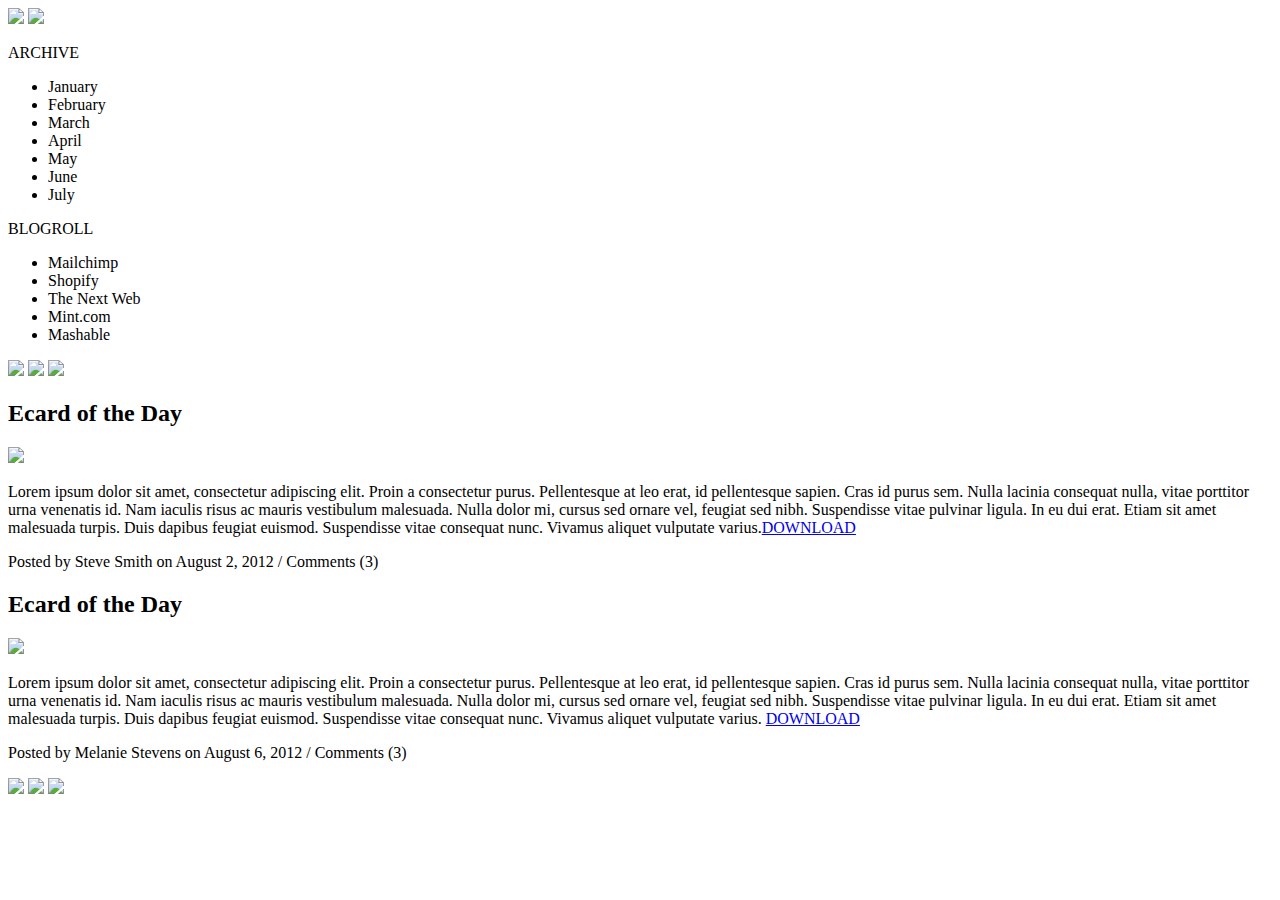
==== index.html @ 8e7186bd "Added all html elements to the page" ====
<!DOCTYPE html>
<html>
<head>
    <title>eCard.ly</title>
    <link rel="stylesheet" type="text/css" href="css/normalize.css">
    <link rel="stylesheet" type="text/css" href="css/reset.css">
    <link rel="stylesheet" type="text/css" href="css/style.css">


</head>
<body>
    <header>
        <img src="images/background.jpg" />
        <img src="images/logo.png" />
    </header>
    <main>
        <!-- left side, nav bar -->
        <div id="nav">
            <div id="archive">
                <p>ARCHIVE</p>
                <ul>
                    <li>January</li>
                    <li>February</li>
                    <li>March</li>
                    <li>April</li>
                    <li>May</li>
                    <li>June</li>
                    <li>July</li>
                </ul>
            </div>
            <div id="blogRoll">
                <p>BLOGROLL</p>
                <ul>
                    <li>Mailchimp</li>
                    <li>Shopify</li>
                    <li>The Next Web</li>
                    <li>Mint.com</li>
                    <li>Mashable</li>
                </ul>
            </div>
            <img src="images/ad-cut-and-paste.gif" />
            <img src="images/ad-postcard-tee.png" />
            <img src="images/ad-submit-your-own.png" />

        </div/>
        <!-- right side, blog posts -->
        <div id="mainBody">
            <!-- individual blog post #1 -->
            <div class="blogPost">
                <h2>Ecard of the Day</h2>
                <img src="images/ecard-nycstartups.jpg" />
                <p>Lorem ipsum dolor sit amet, consectetur adipiscing elit. Proin a consectetur purus. Pellentesque at leo erat, id pellentesque sapien. Cras id purus sem. Nulla lacinia consequat nulla, vitae porttitor urna venenatis id. Nam iaculis risus ac mauris vestibulum malesuada. Nulla dolor mi, cursus sed ornare vel, feugiat sed nibh. Suspendisse vitae pulvinar ligula. In eu dui erat. Etiam sit amet malesuada turpis. Duis dapibus feugiat euismod. Suspendisse vitae consequat nunc. Vivamus aliquet vulputate varius.<a href="#">DOWNLOAD</a></p>
                <p> Posted by Steve Smith on August 2, 2012 / Comments (3)</p>
            </div>
            <!-- individual blog post #2 -->
            <div class="blogPost">
                <h2>Ecard of the Day</h2>
                <img src="images/ecard-courage.jpg" />
                <p>Lorem ipsum dolor sit amet, consectetur adipiscing elit. Proin a consectetur purus. Pellentesque at leo erat, id pellentesque sapien. Cras id purus sem. Nulla lacinia consequat nulla, vitae porttitor urna venenatis id. Nam iaculis risus ac mauris vestibulum malesuada. Nulla dolor mi, cursus sed ornare vel, feugiat sed nibh. Suspendisse vitae pulvinar ligula. In eu dui erat. Etiam sit amet malesuada turpis. Duis dapibus feugiat euismod. Suspendisse vitae consequat nunc. Vivamus aliquet vulputate varius. <a href="#">DOWNLOAD</a></p>
                <p> Posted by Melanie Stevens on August 6, 2012 / Comments (3)</p>
            </div>
        </div>
    </main>
<footer>
    <img class="socialLink" src="images/social-icon-facebook.png" />
    <img class="socialLink" src="images/social-icon-twitter.png" />
    <img class="socialLink" src="images/social-icon-pinterest.png" />
</footer>

</body>
</html>
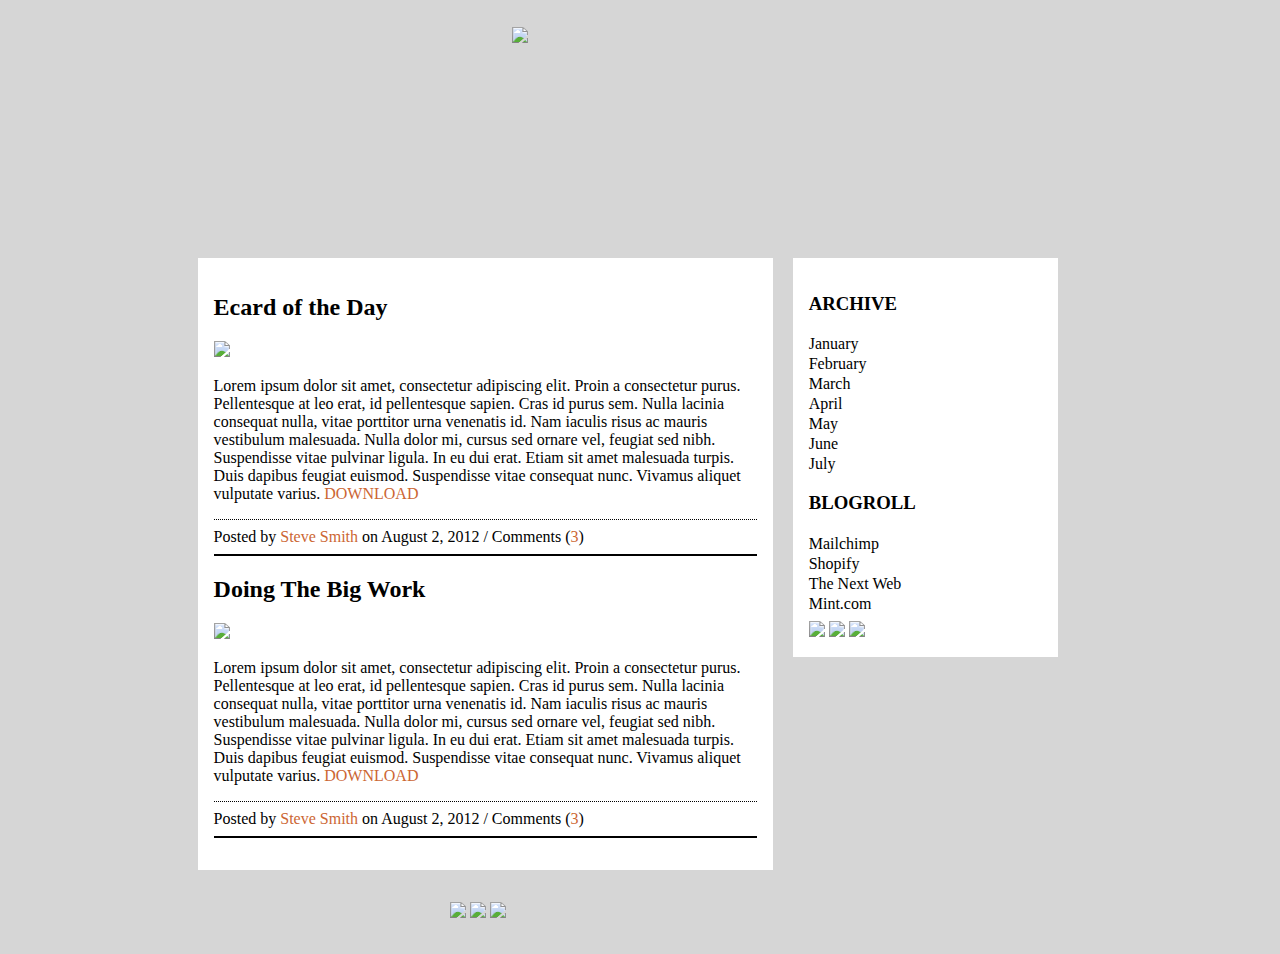
==== commit c05337e5: "updated css and html file" ====
--- a/index.html
+++ b/index.html
@@ -1,71 +1,71 @@
 <!DOCTYPE html>
 <html>
 <head>
-    <title>eCard.ly</title>
-    <link rel="stylesheet" type="text/css" href="css/normalize.css">
-    <link rel="stylesheet" type="text/css" href="css/reset.css">
-    <link rel="stylesheet" type="text/css" href="css/style.css">
-
+  <title>Ecard.ly</title>
+  <link rel="stylesheet" href="css/normalize.css">
+  <link rel="stylesheet" href="css/style.css">
 
 </head>
 <body>
-    <header>
-        <img src="images/background.jpg" />
-        <img src="images/logo.png" />
-    </header>
+
+  <header>
+    <img src="images/logo.png" />
+  </header>
+  <div id="container">
     <main>
-        <!-- left side, nav bar -->
-        <div id="nav">
-            <div id="archive">
-                <p>ARCHIVE</p>
-                <ul>
-                    <li>January</li>
-                    <li>February</li>
-                    <li>March</li>
-                    <li>April</li>
-                    <li>May</li>
-                    <li>June</li>
-                    <li>July</li>
-                </ul>
-            </div>
-            <div id="blogRoll">
-                <p>BLOGROLL</p>
-                <ul>
-                    <li>Mailchimp</li>
-                    <li>Shopify</li>
-                    <li>The Next Web</li>
-                    <li>Mint.com</li>
-                    <li>Mashable</li>
-                </ul>
-            </div>
-            <img src="images/ad-cut-and-paste.gif" />
-            <img src="images/ad-postcard-tee.png" />
-            <img src="images/ad-submit-your-own.png" />
+      <article>
+        <h2>Ecard of the Day</h2>
+        <img src="images/ecard-nycstartups.jpg" />
+        <p>Lorem ipsum dolor sit amet, consectetur adipiscing elit. Proin a consectetur purus. Pellentesque at leo erat, id pellentesque sapien. Cras id purus sem. Nulla lacinia consequat nulla, vitae porttitor urna venenatis id. Nam iaculis risus ac mauris vestibulum malesuada. Nulla dolor mi, cursus sed ornare vel, feugiat sed nibh. Suspendisse vitae pulvinar ligula. In eu dui erat. Etiam sit amet malesuada turpis. Duis dapibus feugiat euismod. Suspendisse vitae consequat nunc. Vivamus aliquet vulputate varius. <a href="#">DOWNLOAD</a></p>
 
-        </div/>
-        <!-- right side, blog posts -->
-        <div id="mainBody">
-            <!-- individual blog post #1 -->
-            <div class="blogPost">
-                <h2>Ecard of the Day</h2>
-                <img src="images/ecard-nycstartups.jpg" />
-                <p>Lorem ipsum dolor sit amet, consectetur adipiscing elit. Proin a consectetur purus. Pellentesque at leo erat, id pellentesque sapien. Cras id purus sem. Nulla lacinia consequat nulla, vitae porttitor urna venenatis id. Nam iaculis risus ac mauris vestibulum malesuada. Nulla dolor mi, cursus sed ornare vel, feugiat sed nibh. Suspendisse vitae pulvinar ligula. In eu dui erat. Etiam sit amet malesuada turpis. Duis dapibus feugiat euismod. Suspendisse vitae consequat nunc. Vivamus aliquet vulputate varius.<a href="#">DOWNLOAD</a></p>
-                <p> Posted by Steve Smith on August 2, 2012 / Comments (3)</p>
-            </div>
-            <!-- individual blog post #2 -->
-            <div class="blogPost">
-                <h2>Ecard of the Day</h2>
-                <img src="images/ecard-courage.jpg" />
-                <p>Lorem ipsum dolor sit amet, consectetur adipiscing elit. Proin a consectetur purus. Pellentesque at leo erat, id pellentesque sapien. Cras id purus sem. Nulla lacinia consequat nulla, vitae porttitor urna venenatis id. Nam iaculis risus ac mauris vestibulum malesuada. Nulla dolor mi, cursus sed ornare vel, feugiat sed nibh. Suspendisse vitae pulvinar ligula. In eu dui erat. Etiam sit amet malesuada turpis. Duis dapibus feugiat euismod. Suspendisse vitae consequat nunc. Vivamus aliquet vulputate varius. <a href="#">DOWNLOAD</a></p>
-                <p> Posted by Melanie Stevens on August 6, 2012 / Comments (3)</p>
-            </div>
-        </div>
+        <p class="postInfo">Posted by <a href="#">Steve Smith</a> on August 2, 2012 / Comments (<a href="#">3</a>)</p>
+      </article>
+
+      <article>
+        <h2>Doing The Big Work</h2>
+        <img src="images/ecard-courage.jpg" />
+        <p>Lorem ipsum dolor sit amet, consectetur adipiscing elit. Proin a consectetur purus. Pellentesque at leo erat, id pellentesque sapien. Cras id purus sem. Nulla lacinia consequat nulla, vitae porttitor urna venenatis id. Nam iaculis risus ac mauris vestibulum malesuada. Nulla dolor mi, cursus sed ornare vel, feugiat sed nibh. Suspendisse vitae pulvinar ligula. In eu dui erat. Etiam sit amet malesuada turpis. Duis dapibus feugiat euismod. Suspendisse vitae consequat nunc. Vivamus aliquet vulputate varius. <a href="#">DOWNLOAD</a></p>
+
+        <p class="postInfo">Posted by <a href="#">Steve Smith</a> on August 2, 2012 / Comments (<a href="#">3</a>)</p>
+      </article>
+
     </main>
-<footer>
-    <img class="socialLink" src="images/social-icon-facebook.png" />
-    <img class="socialLink" src="images/social-icon-twitter.png" />
-    <img class="socialLink" src="images/social-icon-pinterest.png" />
-</footer>
+
+    <aside>
+
+        <h3>ARCHIVE</h3>
+        <a href="#">January</a>
+        <a href="#">February</a>
+        <a href="#">March</a>
+        <a href="#">April</a>
+        <a href="#">May</a>
+        <a href="#">June</a>
+        <a href="#">July</a>
+
+
+        <h3>BLOGROLL</h3>
+        <a href="#">Mailchimp</a>
+        <a href="#">Shopify</a>
+        <a href="#">The Next Web</a>
+        <a href="#">Mint.com</a>
+
+
+
+        <img src="images/ad-cut-and-paste.gif"/>
+        <img src="images/ad-postcard-tee.png"/>
+        <img src="images/ad-submit-your-own.png"/>
+
+    </aside>
+
+  </div>
+
+  <footer>
+    <div>
+      <a href="#"><img src="images/social-icon-twitter.png" /></a>
+      <a href="#"><img src="images/social-icon-facebook.png" /></a>
+      <a href="#"><img src="images/social-icon-pinterest.png" /></a>
+    </div>
+  </footer>
 
 </body>
 </html>
--- a/css/style.css
+++ b/css/style.css
@@ -0,0 +1,79 @@
+/******* Header *********/
+* {
+  box-sizing: border-box;
+}
+header {
+  background-image: url("../images/background.jpg");
+  height: 150px;
+}
+
+header img {
+  position:absolute;
+  left: 40%;
+  top: 3%;
+}
+
+/******* Main *********/
+
+body {
+  background-color: #d6d6d6;
+  color: #000;
+}
+
+main {
+  width: 65%;
+  background-color: white;
+  display: inline-block;
+  vertical-align: top;
+  padding:1em;
+}
+
+main a {
+  color:#cc6633;
+  text-decoration: none;
+}
+
+#container {
+  width:70%;
+  margin: 0 auto;
+  margin-top: 100px;
+}
+
+#container img {
+  max-width: 100%;
+}
+
+.postInfo {
+  border-top:1px dotted black;
+  border-bottom: 2px solid black;
+  padding: .5em 0;
+}
+
+/******* Aside *********/
+
+aside {
+  width: 30%;
+  background-color: white;
+  display: inline-block;
+  vertical-align: top;
+  padding: 1em;
+  margin-left: 1em;
+}
+aside a {
+  display: block;
+  padding-top: 2px;
+  text-decoration: none;
+  color: #000;
+}
+aside img {
+  padding-top: .5em;
+
+}
+
+/******* Footer *********/
+
+footer div {
+
+  width:30%;
+  margin: 2em auto;
+}
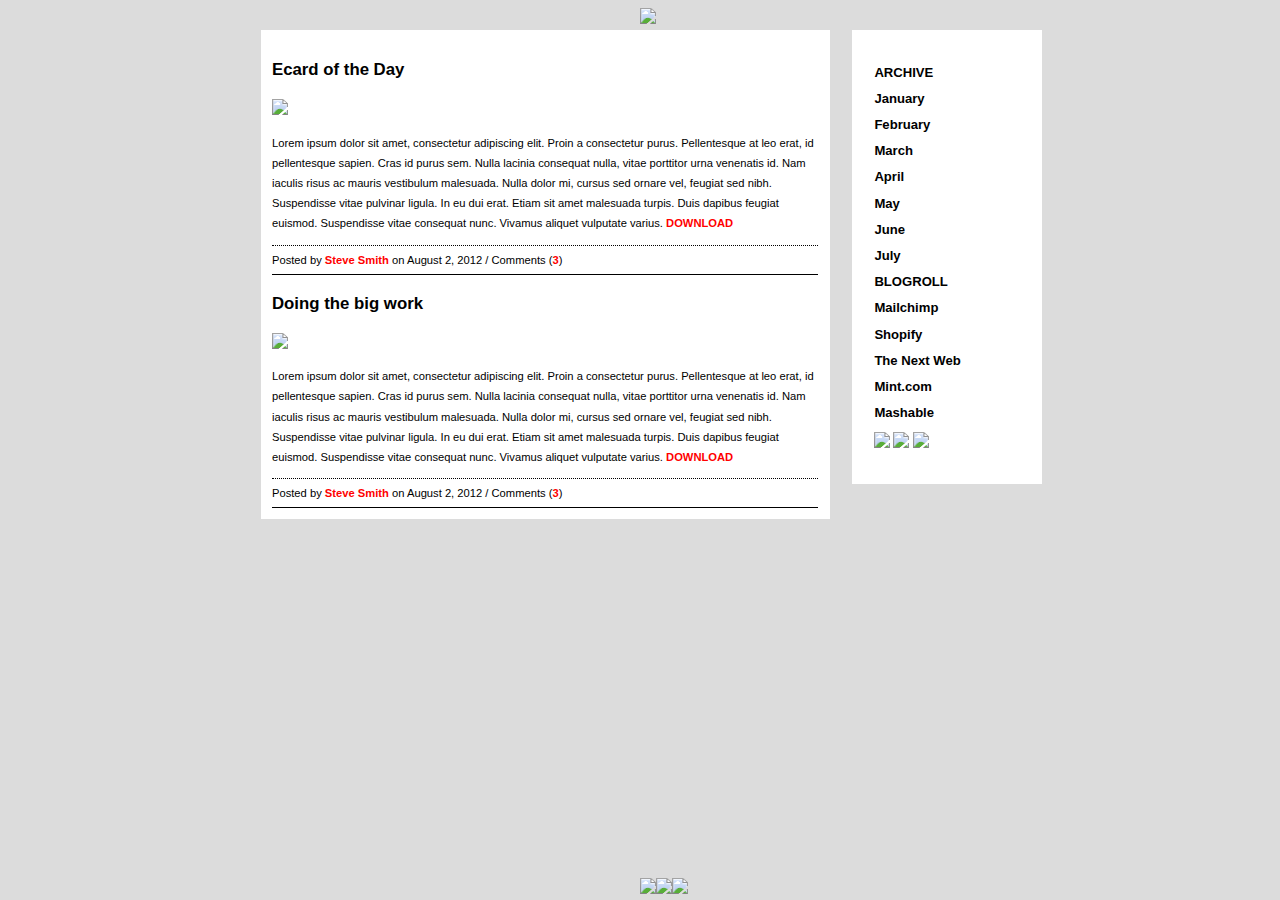
==== commit 698fcfd1: "homework" ====
--- a/index.html
+++ b/index.html
@@ -1,71 +1,53 @@
 <!DOCTYPE html>
 <html>
 <head>
-  <title>Ecard.ly</title>
-  <link rel="stylesheet" href="css/normalize.css">
-  <link rel="stylesheet" href="css/style.css">
+<link rel="stylesheet" type="text/css" href="css/style.css">
+</head>
+<header>
+  <div class="header">
+    <img src="images/logo.png" />
+  </div class="header">
+</header>
+<div id="wrap">
+<body>
+  <div class="leftblog">
+      <h2>Ecard of the Day</h2>
+      <img src="images/ecard-nycstartups.jpg" />
+      <p>Lorem ipsum dolor sit amet, consectetur adipiscing elit. Proin a consectetur purus. Pellentesque at leo erat, id pellentesque sapien. Cras id purus sem. Nulla lacinia consequat nulla, vitae porttitor urna venenatis id. Nam iaculis risus ac mauris vestibulum malesuada. Nulla dolor mi, cursus sed ornare vel, feugiat sed nibh. Suspendisse vitae pulvinar ligula. In eu dui erat. Etiam sit amet malesuada turpis. Duis dapibus feugiat euismod. Suspendisse vitae consequat nunc. Vivamus aliquet vulputate varius. <a href="#">DOWNLOAD</a><p/>
+    <div class="notes">
+      Posted by <a href="#">Steve Smith</a> on August 2, 2012 / Comments &#40;<a href="#">3</a>&#41;
+    </div>
 
-</head>
-<body>
-
-  <header>
-    <img src="images/logo.png" />
-  </header>
-  <div id="container">
-    <main>
-      <article>
-        <h2>Ecard of the Day</h2>
-        <img src="images/ecard-nycstartups.jpg" />
-        <p>Lorem ipsum dolor sit amet, consectetur adipiscing elit. Proin a consectetur purus. Pellentesque at leo erat, id pellentesque sapien. Cras id purus sem. Nulla lacinia consequat nulla, vitae porttitor urna venenatis id. Nam iaculis risus ac mauris vestibulum malesuada. Nulla dolor mi, cursus sed ornare vel, feugiat sed nibh. Suspendisse vitae pulvinar ligula. In eu dui erat. Etiam sit amet malesuada turpis. Duis dapibus feugiat euismod. Suspendisse vitae consequat nunc. Vivamus aliquet vulputate varius. <a href="#">DOWNLOAD</a></p>
-
-        <p class="postInfo">Posted by <a href="#">Steve Smith</a> on August 2, 2012 / Comments (<a href="#">3</a>)</p>
-      </article>
-
-      <article>
-        <h2>Doing The Big Work</h2>
-        <img src="images/ecard-courage.jpg" />
-        <p>Lorem ipsum dolor sit amet, consectetur adipiscing elit. Proin a consectetur purus. Pellentesque at leo erat, id pellentesque sapien. Cras id purus sem. Nulla lacinia consequat nulla, vitae porttitor urna venenatis id. Nam iaculis risus ac mauris vestibulum malesuada. Nulla dolor mi, cursus sed ornare vel, feugiat sed nibh. Suspendisse vitae pulvinar ligula. In eu dui erat. Etiam sit amet malesuada turpis. Duis dapibus feugiat euismod. Suspendisse vitae consequat nunc. Vivamus aliquet vulputate varius. <a href="#">DOWNLOAD</a></p>
-
-        <p class="postInfo">Posted by <a href="#">Steve Smith</a> on August 2, 2012 / Comments (<a href="#">3</a>)</p>
-      </article>
-
-    </main>
-
-    <aside>
-
-        <h3>ARCHIVE</h3>
-        <a href="#">January</a>
-        <a href="#">February</a>
-        <a href="#">March</a>
-        <a href="#">April</a>
-        <a href="#">May</a>
-        <a href="#">June</a>
-        <a href="#">July</a>
-
-
-        <h3>BLOGROLL</h3>
-        <a href="#">Mailchimp</a>
-        <a href="#">Shopify</a>
-        <a href="#">The Next Web</a>
-        <a href="#">Mint.com</a>
-
-
-
-        <img src="images/ad-cut-and-paste.gif"/>
-        <img src="images/ad-postcard-tee.png"/>
-        <img src="images/ad-submit-your-own.png"/>
-
-    </aside>
-
-  </div>
-
-  <footer>
-    <div>
-      <a href="#"><img src="images/social-icon-twitter.png" /></a>
-      <a href="#"><img src="images/social-icon-facebook.png" /></a>
-      <a href="#"><img src="images/social-icon-pinterest.png" /></a>
-    </div>
-  </footer>
-
+      <h2>Doing the big work</h2>
+      <img src="images/ecard-courage.jpg">
+      <p>Lorem ipsum dolor sit amet, consectetur adipiscing elit. Proin a consectetur purus. Pellentesque at leo erat, id pellentesque sapien. Cras id purus sem. Nulla lacinia consequat nulla, vitae porttitor urna venenatis id. Nam iaculis risus ac mauris vestibulum malesuada. Nulla dolor mi, cursus sed ornare vel, feugiat sed nibh. Suspendisse vitae pulvinar ligula. In eu dui erat. Etiam sit amet malesuada turpis. Duis dapibus feugiat euismod. Suspendisse vitae consequat nunc. Vivamus aliquet vulputate varius. <a href="#">DOWNLOAD</a></p>
+    <div class="notes">
+     Posted by <a href="#">Steve Smith</a> on August 2, 2012 / Comments &#40;<a href="#">3</a>&#41;
+   </div>
+</div>
+<div class="nav">
+  <h3>ARCHIVE</h3>
+  <h3>January</h3>
+  <h3>February</h3>
+  <h3>March</h3>
+  <h3>April</h3>
+  <h3>May</h3>
+  <h3>June</h3>
+  <h3>July</h3>
+  <h3>BLOGROLL</h3>
+  <h3>Mailchimp</h3>
+  <h3>Shopify</h3>
+  <h3>The Next Web</h3>
+  <h3>Mint.com</h3>
+  <h3>Mashable</h3>
+  <img src="images/ad-cut-and-paste.gif" />
+  <img src="images/ad-postcard-tee.png" />
+  <img src="images/ad-submit-your-own.png" />
+</div>
+<footer>
+<img src="images/social-icon-twitter.png" /><img src="images/social-icon-facebook.png" /><img src="images/social-icon-pinterest.png" />
+</footer>
 </body>
+</div>
+<html>
 </html>
--- a/css/style.css
+++ b/css/style.css
@@ -1,79 +1,69 @@
-/******* Header *********/
-* {
+body{
+  background-image: url("../images/background.jpg");
+  background-repeat: repeat-x;
+  background-size: 20%;
+  background-color: #dcdcdc;
+  font-size: .7em;
+  font-family: sans-serif;
+  line-height: 1.8;
+}
+body .leftblog{
+  margin-bottom: 70px;
+}
+header img{
+ width: 20%;
+}
+.leftblog img{
+  max-width: 90%;
+  background-color: #ffffff;
+}
+.leftblog{
+  float: left;
+  max-width: 45%;
+  height: 10%;
+  background-color: #ffffff;
+  padding: 1em;
   box-sizing: border-box;
 }
-header {
-  background-image: url("../images/background.jpg");
-  height: 150px;
+a{
+  color: #ff0000;
+ font-weight: bolder;
+ text-decoration: none;
 }
-
-header img {
-  position:absolute;
-  left: 40%;
-  top: 3%;
+.nav{
+  float:left;
+  line-height: 1;
+  width: 15%;
+  max-width: 100%;
+  height: 10%;
+  background-color: #ffffff;
+  padding: 2em;
+  box-sizing: border-box;
+  margin-left: 2em;
 }
-
-/******* Main *********/
-
-body {
-  background-color: #d6d6d6;
-  color: #000;
+.nav img{
+  padding-bottom: 1em;
+  max-width: 100%;
+  background-color: #ffffff;
 }
-
-main {
-  width: 65%;
-  background-color: white;
-  display: inline-block;
-  vertical-align: top;
-  padding:1em;
+.notes{
+  border-top: dotted;
+  border-bottom: solid;
+  border-width: .1em;
+  line-height: 2.5;
 }
-
-main a {
-  color:#cc6633;
-  text-decoration: none;
+#wrap {
+	width: 100%;
+	margin: 0 20% 0 20%;
 }
-
-#container {
-  width:70%;
-  margin: 0 auto;
-  margin-top: 100px;
+footer{
+  margin-left: 50%;
+  position: fixed;
+  bottom: 0;
+  left: 0;
+  z-index: -1;
 }
-
-#container img {
-  max-width: 100%;
+.header{
+  margin-left: 50%;
+  z-index: -1;
 }
-
-.postInfo {
-  border-top:1px dotted black;
-  border-bottom: 2px solid black;
-  padding: .5em 0;
-}
-
-/******* Aside *********/
-
-aside {
-  width: 30%;
-  background-color: white;
-  display: inline-block;
-  vertical-align: top;
-  padding: 1em;
-  margin-left: 1em;
-}
-aside a {
-  display: block;
-  padding-top: 2px;
-  text-decoration: none;
-  color: #000;
-}
-aside img {
-  padding-top: .5em;
-
-}
-
-/******* Footer *********/
-
-footer div {
-
-  width:30%;
-  margin: 2em auto;
-}
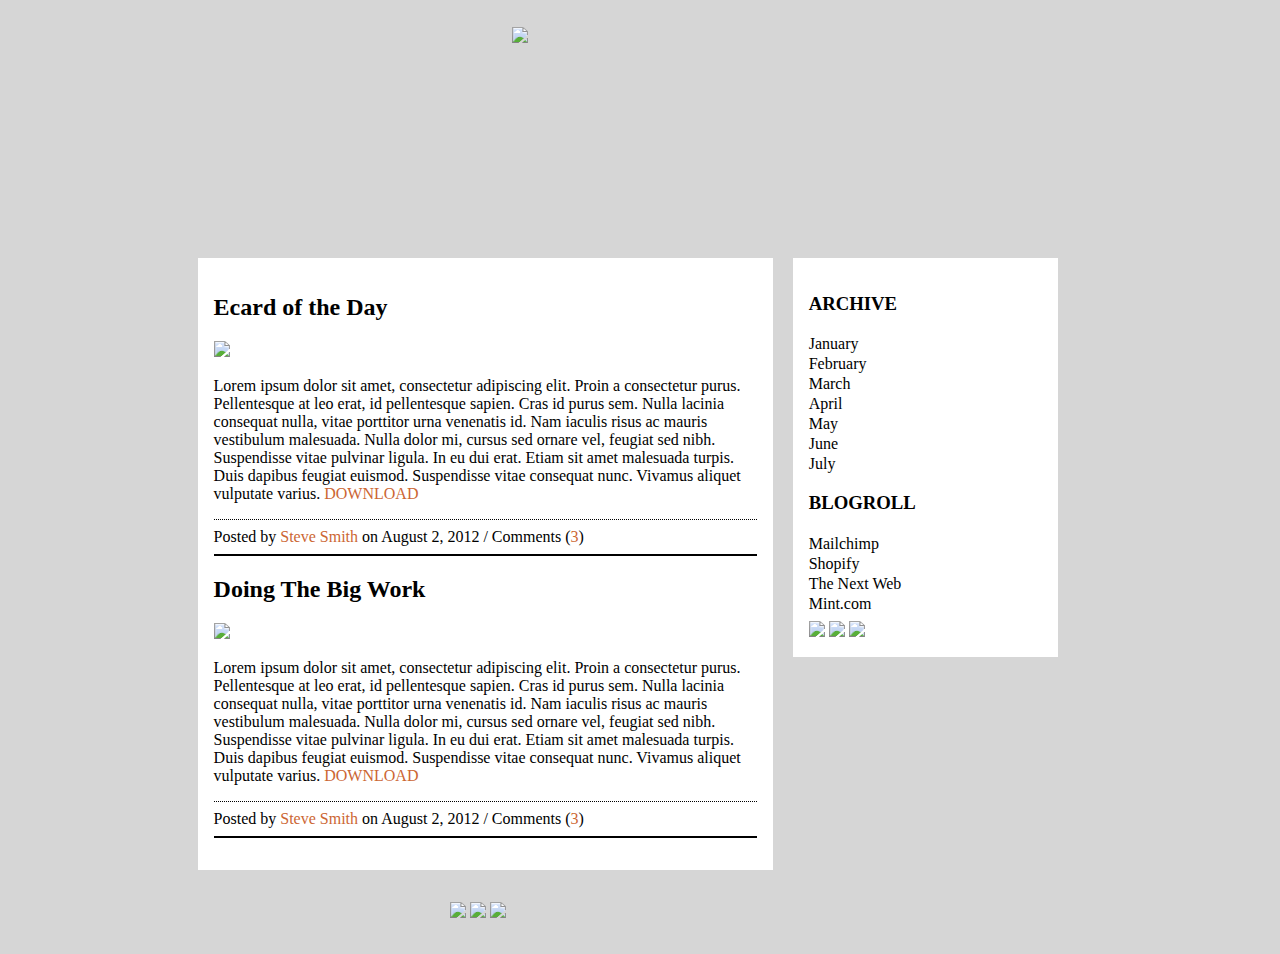
==== commit 1ce451d8: "Merge c1d92efd38fc6fe38cdb7c22cbba1810ab030481 into 1d19f0b1beba67cb1cd4ab5d57475326cf3972e8" ====
--- a/index.html
+++ b/index.html
@@ -1,53 +1,73 @@
 <!DOCTYPE html>
 <html>
 <head>
-<link rel="stylesheet" type="text/css" href="css/style.css">
+  <title>Ecard.ly</title>
+  <link rel="stylesheet" href="css/normalize.css">
+  <link rel="stylesheet" href="css/style.css">
+
 </head>
-<header>
-  <div class="header">
+<body>
+
+  <header>
     <img src="images/logo.png" />
-  </div class="header">
-</header>
-<div id="wrap">
-<body>
-  <div class="leftblog">
-      <h2>Ecard of the Day</h2>
-      <img src="images/ecard-nycstartups.jpg" />
-      <p>Lorem ipsum dolor sit amet, consectetur adipiscing elit. Proin a consectetur purus. Pellentesque at leo erat, id pellentesque sapien. Cras id purus sem. Nulla lacinia consequat nulla, vitae porttitor urna venenatis id. Nam iaculis risus ac mauris vestibulum malesuada. Nulla dolor mi, cursus sed ornare vel, feugiat sed nibh. Suspendisse vitae pulvinar ligula. In eu dui erat. Etiam sit amet malesuada turpis. Duis dapibus feugiat euismod. Suspendisse vitae consequat nunc. Vivamus aliquet vulputate varius. <a href="#">DOWNLOAD</a><p/>
-    <div class="notes">
-      Posted by <a href="#">Steve Smith</a> on August 2, 2012 / Comments &#40;<a href="#">3</a>&#41;
+  </header>
+  <div id="container">
+    <main>
+      <article>
+        <h2>Ecard of the Day</h2>
+        <img src="images/ecard-nycstartups.jpg" />
+        <p>Lorem ipsum dolor sit amet, consectetur adipiscing elit. Proin a consectetur purus. Pellentesque at leo erat, id pellentesque sapien. Cras id purus sem. Nulla lacinia consequat nulla, vitae porttitor urna venenatis id. Nam iaculis risus ac mauris vestibulum malesuada. Nulla dolor mi, cursus sed ornare vel, feugiat sed nibh. Suspendisse vitae pulvinar ligula. In eu dui erat. Etiam sit amet malesuada turpis. Duis dapibus feugiat euismod. Suspendisse vitae consequat nunc. Vivamus aliquet vulputate varius. <a href="#">DOWNLOAD</a></p>
+
+        <p class="postInfo">Posted by <a href="#">Steve Smith</a> on August 2, 2012 / Comments (<a href="#">3</a>)</p>
+      </article>
+
+      <article>
+        <h2>Doing The Big Work</h2>
+        <img src="images/ecard-courage.jpg" />
+        <p>Lorem ipsum dolor sit amet, consectetur adipiscing elit. Proin a consectetur purus. Pellentesque at leo erat, id pellentesque sapien. Cras id purus sem. Nulla lacinia consequat nulla, vitae porttitor urna venenatis id. Nam iaculis risus ac mauris vestibulum malesuada. Nulla dolor mi, cursus sed ornare vel, feugiat sed nibh. Suspendisse vitae pulvinar ligula. In eu dui erat. Etiam sit amet malesuada turpis. Duis dapibus feugiat euismod. Suspendisse vitae consequat nunc. Vivamus aliquet vulputate varius. <a href="#">DOWNLOAD</a></p>
+
+        <p class="postInfo">Posted by <a href="#">Steve Smith</a> on August 2, 2012 / Comments (<a href="#">3</a>)</p>
+      </article>
+
+    </main>
+
+    <aside>
+
+        <h3>ARCHIVE</h3>
+        <a href="#">January</a>
+        <a href="#">February</a>
+        <a href="#">March</a>
+        <a href="#">April</a>
+        <a href="#">May</a>
+        <a href="#">June</a>
+        <a href="#">July</a>
+
+
+        <h3>BLOGROLL</h3>
+        <a href="#">Mailchimp</a>
+        <a href="#">Shopify</a>
+        <a href="#">The Next Web</a>
+        <a href="#">Mint.com</a>
+
+
+
+        <img src="images/ad-cut-and-paste.gif"/>
+        <img src="images/ad-postcard-tee.png"/>
+        <img src="images/ad-submit-your-own.png"/>
+
+    </aside>
+
+  </div>
+
+  <footer>
+    <div>
+      <a href="#"><img src="images/social-icon-twitter.png" /></a>
+      <a href="#"><img src="images/social-icon-facebook.png" /></a>
+      <a href="#"><img src="images/social-icon-pinterest.png" /></a>
     </div>
+  </footer>
 
-      <h2>Doing the big work</h2>
-      <img src="images/ecard-courage.jpg">
-      <p>Lorem ipsum dolor sit amet, consectetur adipiscing elit. Proin a consectetur purus. Pellentesque at leo erat, id pellentesque sapien. Cras id purus sem. Nulla lacinia consequat nulla, vitae porttitor urna venenatis id. Nam iaculis risus ac mauris vestibulum malesuada. Nulla dolor mi, cursus sed ornare vel, feugiat sed nibh. Suspendisse vitae pulvinar ligula. In eu dui erat. Etiam sit amet malesuada turpis. Duis dapibus feugiat euismod. Suspendisse vitae consequat nunc. Vivamus aliquet vulputate varius. <a href="#">DOWNLOAD</a></p>
-    <div class="notes">
-     Posted by <a href="#">Steve Smith</a> on August 2, 2012 / Comments &#40;<a href="#">3</a>&#41;
-   </div>
-</div>
-<div class="nav">
-  <h3>ARCHIVE</h3>
-  <h3>January</h3>
-  <h3>February</h3>
-  <h3>March</h3>
-  <h3>April</h3>
-  <h3>May</h3>
-  <h3>June</h3>
-  <h3>July</h3>
-  <h3>BLOGROLL</h3>
-  <h3>Mailchimp</h3>
-  <h3>Shopify</h3>
-  <h3>The Next Web</h3>
-  <h3>Mint.com</h3>
-  <h3>Mashable</h3>
-  <img src="images/ad-cut-and-paste.gif" />
-  <img src="images/ad-postcard-tee.png" />
-  <img src="images/ad-submit-your-own.png" />
-</div>
-<footer>
-<img src="images/social-icon-twitter.png" /><img src="images/social-icon-facebook.png" /><img src="images/social-icon-pinterest.png" />
-</footer>
 </body>
-</div>
-<html>
 </html>
+
+<!-- Trying to save on a new branch -->
--- a/css/style.css
+++ b/css/style.css
@@ -1,69 +1,81 @@
-body{
-  background-image: url("../images/background.jpg");
-  background-repeat: repeat-x;
-  background-size: 20%;
-  background-color: #dcdcdc;
-  font-size: .7em;
-  font-family: sans-serif;
-  line-height: 1.8;
-}
-body .leftblog{
-  margin-bottom: 70px;
-}
-header img{
- width: 20%;
-}
-.leftblog img{
-  max-width: 90%;
-  background-color: #ffffff;
-}
-.leftblog{
-  float: left;
-  max-width: 45%;
-  height: 10%;
-  background-color: #ffffff;
-  padding: 1em;
+/******* Header *********/
+* {
   box-sizing: border-box;
 }
-a{
-  color: #ff0000;
- font-weight: bolder;
- text-decoration: none;
+header {
+  background-image: url("../images/background.jpg");
+  height: 150px;
 }
-.nav{
-  float:left;
-  line-height: 1;
-  width: 15%;
+
+header img {
+  position:absolute;
+  left: 40%;
+  top: 3%;
+}
+
+/******* Main *********/
+
+body {
+  background-color: #d6d6d6;
+  color: #000;
+}
+
+main {
+  width: 65%;
+  background-color: white;
+  display: inline-block;
+  vertical-align: top;
+  padding:1em;
+}
+
+main a {
+  color:#cc6633;
+  text-decoration: none;
+}
+
+#container {
+  width:70%;
+  margin: 0 auto;
+  margin-top: 100px;
+}
+
+#container img {
   max-width: 100%;
-  height: 10%;
-  background-color: #ffffff;
-  padding: 2em;
-  box-sizing: border-box;
-  margin-left: 2em;
 }
-.nav img{
-  padding-bottom: 1em;
-  max-width: 100%;
-  background-color: #ffffff;
+
+.postInfo {
+  border-top:1px dotted black;
+  border-bottom: 2px solid black;
+  padding: .5em 0;
 }
-.notes{
-  border-top: dotted;
-  border-bottom: solid;
-  border-width: .1em;
-  line-height: 2.5;
+
+/******* Aside *********/
+
+aside {
+  width: 30%;
+  background-color: white;
+  display: inline-block;
+  vertical-align: top;
+  padding: 1em;
+  margin-left: 1em;
 }
-#wrap {
-	width: 100%;
-	margin: 0 20% 0 20%;
+aside a {
+  display: block;
+  padding-top: 2px;
+  text-decoration: none;
+  color: #000;
 }
-footer{
-  margin-left: 50%;
-  position: fixed;
-  bottom: 0;
-  left: 0;
-  z-index: -1;
+aside img {
+  padding-top: .5em;
+
 }
-.header{
-  margin-left: 50%;
-  z-index: -1;
+
+/******* Footer *********/
+
+footer div {
+
+  width:30%;
+  margin: 2em auto;
 }
+
+/*Trying to save on a new branch*/
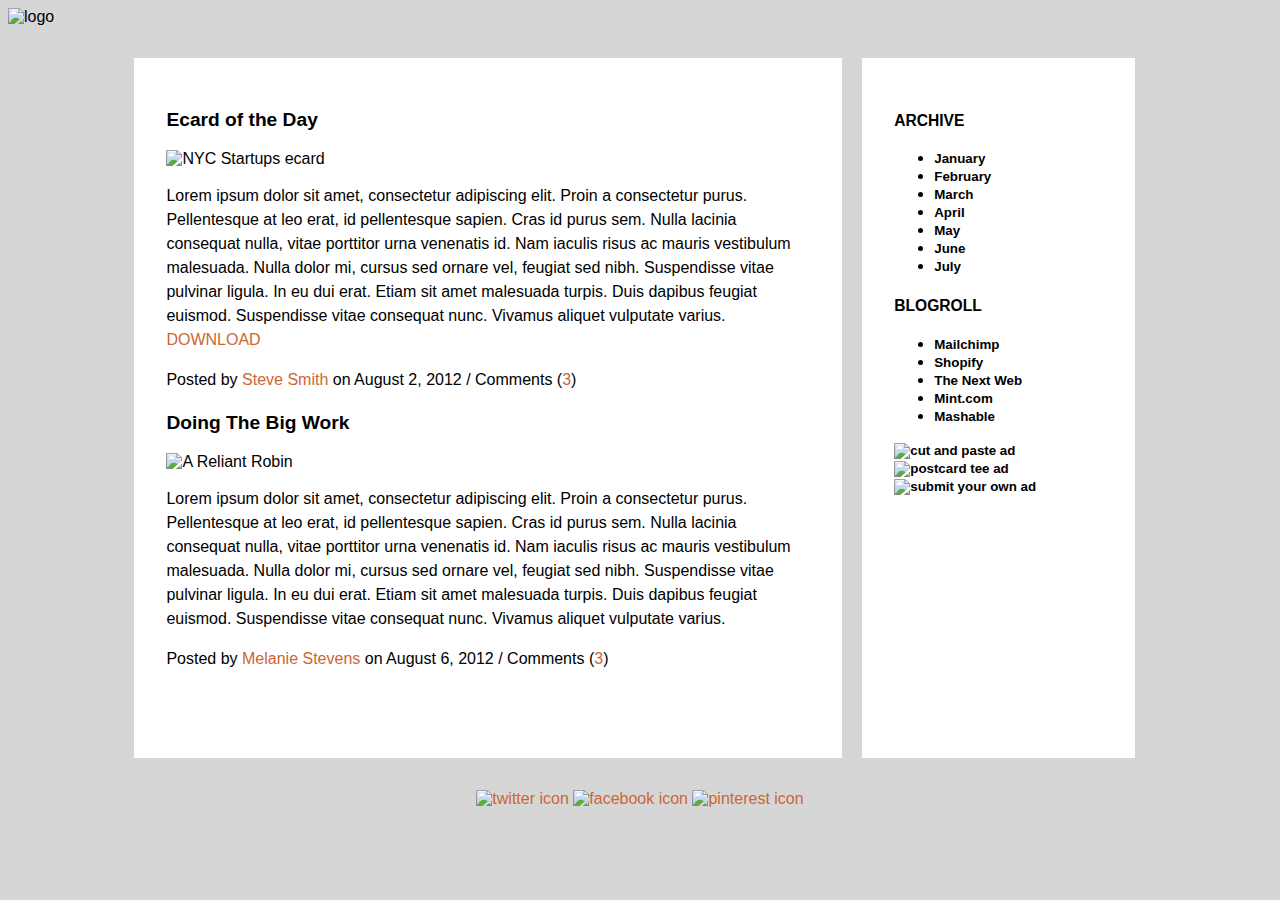
==== commit a1215dfa: "Merge 900c479d412163fda76bf3dda77c195327edaddb into 1d19f0b1beba67cb1cd4ab5d57475326cf3972e8" ====
--- a/index.html
+++ b/index.html
@@ -1,73 +1,77 @@
 <!DOCTYPE html>
 <html>
-<head>
-  <title>Ecard.ly</title>
-  <link rel="stylesheet" href="css/normalize.css">
-  <link rel="stylesheet" href="css/style.css">
+  <head>
+    <meta charset="utf-8">
+    <link rel="stylesheet" href="css/normalize.css" media="screen" title="no title" charset="utf-8">
+    <link rel="stylesheet" href="css/reset.css" media="screen" title="no title" charset="utf-8">
+    <link rel="stylesheet" href="css/style.css" media="screen" title="no title" charset="utf-8">
+    <title>ECARD.ly
+    </title>
+  </head>
+  <body>
+    <header>
+        <img src="images/logo.png" alt="logo" />
+    </header>
+    <main>
+      <div class="content">
+        <section>
+          <h2>Ecard of the Day</h2>
+          <img src="images/ecard-nycstartups.jpg" alt="NYC Startups ecard" />
+          <p>
+            Lorem ipsum dolor sit amet, consectetur adipiscing elit. Proin a consectetur purus. Pellentesque at leo erat, id pellentesque sapien. Cras id purus sem. Nulla lacinia consequat nulla, vitae porttitor urna venenatis id. Nam iaculis risus ac mauris vestibulum malesuada. Nulla dolor mi, cursus sed ornare vel, feugiat sed nibh. Suspendisse vitae pulvinar ligula. In eu dui erat. Etiam sit amet malesuada turpis. Duis dapibus feugiat euismod. Suspendisse vitae consequat nunc. Vivamus aliquet vulputate varius.
+            <a href="#">DOWNLOAD</a>
+          </p>
+          <p class="signature">
+          Posted by <a href="#">Steve Smith</a> on August 2, 2012 / Comments (<a href="#">3</a>)
+          </p>
 
-</head>
-<body>
-
-  <header>
-    <img src="images/logo.png" />
-  </header>
-  <div id="container">
-    <main>
-      <article>
-        <h2>Ecard of the Day</h2>
-        <img src="images/ecard-nycstartups.jpg" />
-        <p>Lorem ipsum dolor sit amet, consectetur adipiscing elit. Proin a consectetur purus. Pellentesque at leo erat, id pellentesque sapien. Cras id purus sem. Nulla lacinia consequat nulla, vitae porttitor urna venenatis id. Nam iaculis risus ac mauris vestibulum malesuada. Nulla dolor mi, cursus sed ornare vel, feugiat sed nibh. Suspendisse vitae pulvinar ligula. In eu dui erat. Etiam sit amet malesuada turpis. Duis dapibus feugiat euismod. Suspendisse vitae consequat nunc. Vivamus aliquet vulputate varius. <a href="#">DOWNLOAD</a></p>
-
-        <p class="postInfo">Posted by <a href="#">Steve Smith</a> on August 2, 2012 / Comments (<a href="#">3</a>)</p>
-      </article>
-
-      <article>
-        <h2>Doing The Big Work</h2>
-        <img src="images/ecard-courage.jpg" />
-        <p>Lorem ipsum dolor sit amet, consectetur adipiscing elit. Proin a consectetur purus. Pellentesque at leo erat, id pellentesque sapien. Cras id purus sem. Nulla lacinia consequat nulla, vitae porttitor urna venenatis id. Nam iaculis risus ac mauris vestibulum malesuada. Nulla dolor mi, cursus sed ornare vel, feugiat sed nibh. Suspendisse vitae pulvinar ligula. In eu dui erat. Etiam sit amet malesuada turpis. Duis dapibus feugiat euismod. Suspendisse vitae consequat nunc. Vivamus aliquet vulputate varius. <a href="#">DOWNLOAD</a></p>
-
-        <p class="postInfo">Posted by <a href="#">Steve Smith</a> on August 2, 2012 / Comments (<a href="#">3</a>)</p>
-      </article>
-
+        </section>
+        <section>
+          <h2>Doing The Big Work</h2>
+          <img src="images/ecard-courage.jpg" alt="A Reliant Robin" />
+          <p>
+            Lorem ipsum dolor sit amet, consectetur adipiscing elit. Proin a consectetur purus. Pellentesque at leo erat, id pellentesque sapien. Cras id purus sem. Nulla lacinia consequat nulla, vitae porttitor urna venenatis id. Nam iaculis risus ac mauris vestibulum malesuada. Nulla dolor mi, cursus sed ornare vel, feugiat sed nibh. Suspendisse vitae pulvinar ligula. In eu dui erat. Etiam sit amet malesuada turpis. Duis dapibus feugiat euismod. Suspendisse vitae consequat nunc. Vivamus aliquet vulputate varius.
+            <a href="DOWNLOAD"></a>
+          </p>
+          <p class="signature">
+            Posted by <a href="#">Melanie Stevens</a> on August 6, 2012 / Comments (<a href="#">3</a>)
+          </p>
+        </section>
+      </div>
+      <nav>
+        <section class="archive">
+        <h3><a href="#">ARCHIVE</a></h3>
+        <ul>
+          <li><a href="#">January</a></li>
+          <li><a href="#">February</a></li>
+          <li><a href="#">March</a></li>
+          <li><a href="#">April</a></li>
+          <li><a href="#">May</a></li>
+          <li><a href="#">June</a></li>
+          <li><a href="#">July</a></li>
+        </ul>
+        </section>
+        <section class="blogroll">
+          <h3><a href="#">BLOGROLL</a></h3>
+          <ul>
+            <li><a href="#">Mailchimp</a></li>
+            <li><a href="#">Shopify</a></li>
+            <li><a href="#">The Next Web</a></li>
+            <li><a href="#">Mint.com</a></li>
+            <li><a href="#">Mashable</a></li>
+          </ul>
+        </section>
+        <a href="#"><img src="images/ad-cut-and-paste.gif" alt="cut and paste ad" /></a>
+        <a href="#"><img src="images/ad-postcard-tee.png" alt="postcard tee ad" /></a>
+        <a href="#"><img src="images/ad-submit-your-own.png" alt="submit your own ad" /></a>
+      </nav>
     </main>
-
-    <aside>
-
-        <h3>ARCHIVE</h3>
-        <a href="#">January</a>
-        <a href="#">February</a>
-        <a href="#">March</a>
-        <a href="#">April</a>
-        <a href="#">May</a>
-        <a href="#">June</a>
-        <a href="#">July</a>
-
-
-        <h3>BLOGROLL</h3>
-        <a href="#">Mailchimp</a>
-        <a href="#">Shopify</a>
-        <a href="#">The Next Web</a>
-        <a href="#">Mint.com</a>
-
-
-
-        <img src="images/ad-cut-and-paste.gif"/>
-        <img src="images/ad-postcard-tee.png"/>
-        <img src="images/ad-submit-your-own.png"/>
-
-    </aside>
-
-  </div>
-
-  <footer>
-    <div>
-      <a href="#"><img src="images/social-icon-twitter.png" /></a>
-      <a href="#"><img src="images/social-icon-facebook.png" /></a>
-      <a href="#"><img src="images/social-icon-pinterest.png" /></a>
-    </div>
-  </footer>
-
-</body>
+    <footer>
+      <div class="socialMedia">
+        <a href="#"><img src="images/social-icon-twitter.png" alt="twitter icon" /></a>
+        <a href="#"><img src="images/social-icon-facebook.png" alt="facebook icon" /></a>
+        <a href="#"><img src="images/social-icon-pinterest.png" alt="pinterest icon" /></a>
+      </div>
+    </footer>
+  </body>
 </html>
-
-<!-- Trying to save on a new branch -->
--- a/css/style.css
+++ b/css/style.css
@@ -1,81 +1,61 @@
-/******* Header *********/
-* {
+    /*Background Color: #d6d6d6 Text Color: #000000 Link Color: #cc6633*/
+*{
   box-sizing: border-box;
+  font-family: sans-serif;
 }
-header {
+body{
+  background-color: #d6d6d6;
+}
+header{
   background-image: url("../images/background.jpg");
-  height: 150px;
+  background-repeat: repeat-x;
 }
-
-header img {
-  position:absolute;
-  left: 40%;
-  top: 3%;
-}
-
-/******* Main *********/
-
-body {
-  background-color: #d6d6d6;
-  color: #000;
+header img{
+  display: block;
+  margin: 0 auto;
 }
 
 main {
-  width: 65%;
-  background-color: white;
-  display: inline-block;
-  vertical-align: top;
-  padding:1em;
+  width: 80%;
+  margin: 0 auto;
+  display: flex;
 }
-
-main a {
-  color:#cc6633;
+.content{
+  background: #fff;
+  padding: 2em;
+  margin-top: 2em;
+  margin-right: 20px;
+  width: 70%;
+}
+nav{
+  background: #fff;
+  width: 27%;
+  padding: 2em;
+  margin-top: 2em;
+  height: 700px;
+}
+h2 {
+  margin: 1em 0px;
+  font-weight: bolder;
+  font-size: larger;
+}
+p {
+  margin: 1em 0px;
+  line-height: 1.5;
+}
+a {
   text-decoration: none;
+  color: #c63;
 }
-
-#container {
-  width:70%;
-  margin: 0 auto;
-  margin-top: 100px;
+nav a {
+  color: black;
+  font-size: smaller;
+  font-weight: bolder;
 }
-
-#container img {
-  max-width: 100%;
+ul {
+  margin: 1em 0;
 }
-
-.postInfo {
-  border-top:1px dotted black;
-  border-bottom: 2px solid black;
-  padding: .5em 0;
+.socialMedia {
+  margin: 2em auto;
+  width: -webkit-fit-content;
 }
-
-/******* Aside *********/
-
-aside {
-  width: 30%;
-  background-color: white;
-  display: inline-block;
-  vertical-align: top;
-  padding: 1em;
-  margin-left: 1em;
-}
-aside a {
-  display: block;
-  padding-top: 2px;
-  text-decoration: none;
-  color: #000;
-}
-aside img {
-  padding-top: .5em;
-
-}
-
-/******* Footer *********/
-
-footer div {
-
-  width:30%;
-  margin: 2em auto;
-}
-
-/*Trying to save on a new branch*/
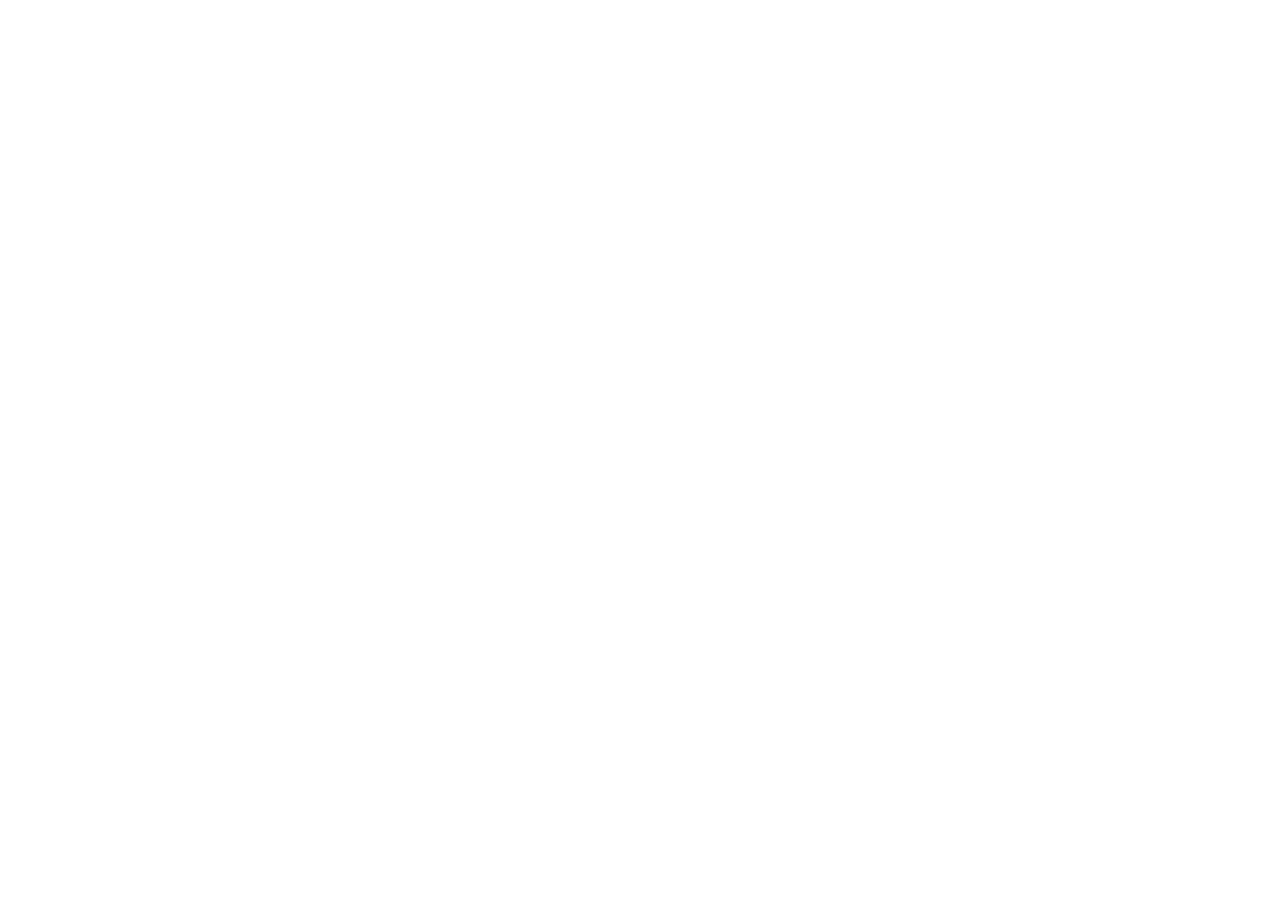
==== commit 3cd13a30: "add boilerplate html" ====
--- a/index.html
+++ b/index.html
@@ -1,77 +1,14 @@
 <!DOCTYPE html>
-<html>
-  <head>
-    <meta charset="utf-8">
-    <link rel="stylesheet" href="css/normalize.css" media="screen" title="no title" charset="utf-8">
-    <link rel="stylesheet" href="css/reset.css" media="screen" title="no title" charset="utf-8">
-    <link rel="stylesheet" href="css/style.css" media="screen" title="no title" charset="utf-8">
-    <title>ECARD.ly
-    </title>
-  </head>
-  <body>
-    <header>
-        <img src="images/logo.png" alt="logo" />
-    </header>
-    <main>
-      <div class="content">
-        <section>
-          <h2>Ecard of the Day</h2>
-          <img src="images/ecard-nycstartups.jpg" alt="NYC Startups ecard" />
-          <p>
-            Lorem ipsum dolor sit amet, consectetur adipiscing elit. Proin a consectetur purus. Pellentesque at leo erat, id pellentesque sapien. Cras id purus sem. Nulla lacinia consequat nulla, vitae porttitor urna venenatis id. Nam iaculis risus ac mauris vestibulum malesuada. Nulla dolor mi, cursus sed ornare vel, feugiat sed nibh. Suspendisse vitae pulvinar ligula. In eu dui erat. Etiam sit amet malesuada turpis. Duis dapibus feugiat euismod. Suspendisse vitae consequat nunc. Vivamus aliquet vulputate varius.
-            <a href="#">DOWNLOAD</a>
-          </p>
-          <p class="signature">
-          Posted by <a href="#">Steve Smith</a> on August 2, 2012 / Comments (<a href="#">3</a>)
-          </p>
-
-        </section>
-        <section>
-          <h2>Doing The Big Work</h2>
-          <img src="images/ecard-courage.jpg" alt="A Reliant Robin" />
-          <p>
-            Lorem ipsum dolor sit amet, consectetur adipiscing elit. Proin a consectetur purus. Pellentesque at leo erat, id pellentesque sapien. Cras id purus sem. Nulla lacinia consequat nulla, vitae porttitor urna venenatis id. Nam iaculis risus ac mauris vestibulum malesuada. Nulla dolor mi, cursus sed ornare vel, feugiat sed nibh. Suspendisse vitae pulvinar ligula. In eu dui erat. Etiam sit amet malesuada turpis. Duis dapibus feugiat euismod. Suspendisse vitae consequat nunc. Vivamus aliquet vulputate varius.
-            <a href="DOWNLOAD"></a>
-          </p>
-          <p class="signature">
-            Posted by <a href="#">Melanie Stevens</a> on August 6, 2012 / Comments (<a href="#">3</a>)
-          </p>
-        </section>
-      </div>
-      <nav>
-        <section class="archive">
-        <h3><a href="#">ARCHIVE</a></h3>
-        <ul>
-          <li><a href="#">January</a></li>
-          <li><a href="#">February</a></li>
-          <li><a href="#">March</a></li>
-          <li><a href="#">April</a></li>
-          <li><a href="#">May</a></li>
-          <li><a href="#">June</a></li>
-          <li><a href="#">July</a></li>
-        </ul>
-        </section>
-        <section class="blogroll">
-          <h3><a href="#">BLOGROLL</a></h3>
-          <ul>
-            <li><a href="#">Mailchimp</a></li>
-            <li><a href="#">Shopify</a></li>
-            <li><a href="#">The Next Web</a></li>
-            <li><a href="#">Mint.com</a></li>
-            <li><a href="#">Mashable</a></li>
-          </ul>
-        </section>
-        <a href="#"><img src="images/ad-cut-and-paste.gif" alt="cut and paste ad" /></a>
-        <a href="#"><img src="images/ad-postcard-tee.png" alt="postcard tee ad" /></a>
-        <a href="#"><img src="images/ad-submit-your-own.png" alt="submit your own ad" /></a>
-      </nav>
-    </main>
-    <footer>
-      <div class="socialMedia">
-        <a href="#"><img src="images/social-icon-twitter.png" alt="twitter icon" /></a>
-        <a href="#"><img src="images/social-icon-facebook.png" alt="facebook icon" /></a>
-        <a href="#"><img src="images/social-icon-pinterest.png" alt="pinterest icon" /></a>
-      </div>
-    </footer>
-  </body>
-</html>
+<html lang="en">
+<head>
+  <meta charset="UTF-8">
+  <meta name="viewport" content="width=device-width, initial-scale=1.0">
+  <meta http-equiv="X-UA-Compatible" content="ie=edge">
+  <title>eCardly</title>
+  <link rel="stylesheet" href="css/normalize.css">
+  <link rel="stylesheet" href="css/style.css">
+</head>
+<body>
+  <!-- Insert HTML here... -->
+</body>
+</html>--- a/css/style.css
+++ b/css/style.css
@@ -1,61 +1 @@
-    /*Background Color: #d6d6d6 Text Color: #000000 Link Color: #cc6633*/
-*{
-  box-sizing: border-box;
-  font-family: sans-serif;
-}
-body{
-  background-color: #d6d6d6;
-}
-header{
-  background-image: url("../images/background.jpg");
-  background-repeat: repeat-x;
-}
-header img{
-  display: block;
-  margin: 0 auto;
-}
-
-main {
-  width: 80%;
-  margin: 0 auto;
-  display: flex;
-}
-.content{
-  background: #fff;
-  padding: 2em;
-  margin-top: 2em;
-  margin-right: 20px;
-  width: 70%;
-}
-nav{
-  background: #fff;
-  width: 27%;
-  padding: 2em;
-  margin-top: 2em;
-  height: 700px;
-}
-h2 {
-  margin: 1em 0px;
-  font-weight: bolder;
-  font-size: larger;
-}
-p {
-  margin: 1em 0px;
-  line-height: 1.5;
-}
-a {
-  text-decoration: none;
-  color: #c63;
-}
-nav a {
-  color: black;
-  font-size: smaller;
-  font-weight: bolder;
-}
-ul {
-  margin: 1em 0;
-}
-.socialMedia {
-  margin: 2em auto;
-  width: -webkit-fit-content;
-}
+/* Your CSS goes here... */